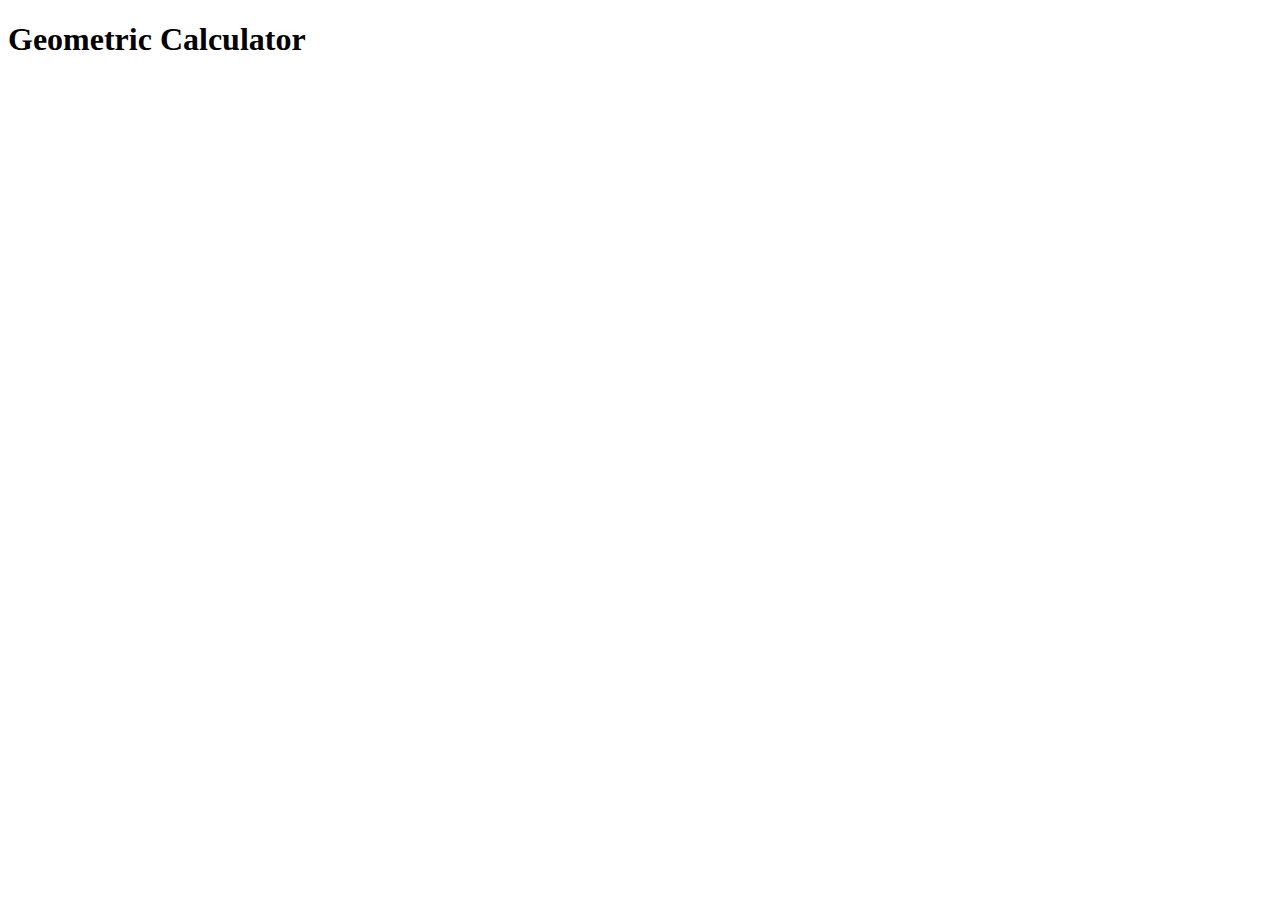
==== Geometric_calculator/index.html @ d39d282f "first commit" ====
<!DOCTYPE html>
<html lang="en">
<head>
    <meta charset="UTF-8">
    <meta http-equiv="X-UA-Compatible" content="IE=edge">
    <meta name="viewport" content="width=device-width, initial-scale=1.0">
    <link rel="icon" href="geometry.png">
    <title>Geometric Calculator</title>
</head>
<body>
    <h1>Geometric Calculator</h1>
    
    <script src="math.js"></script>
</body>
</html>
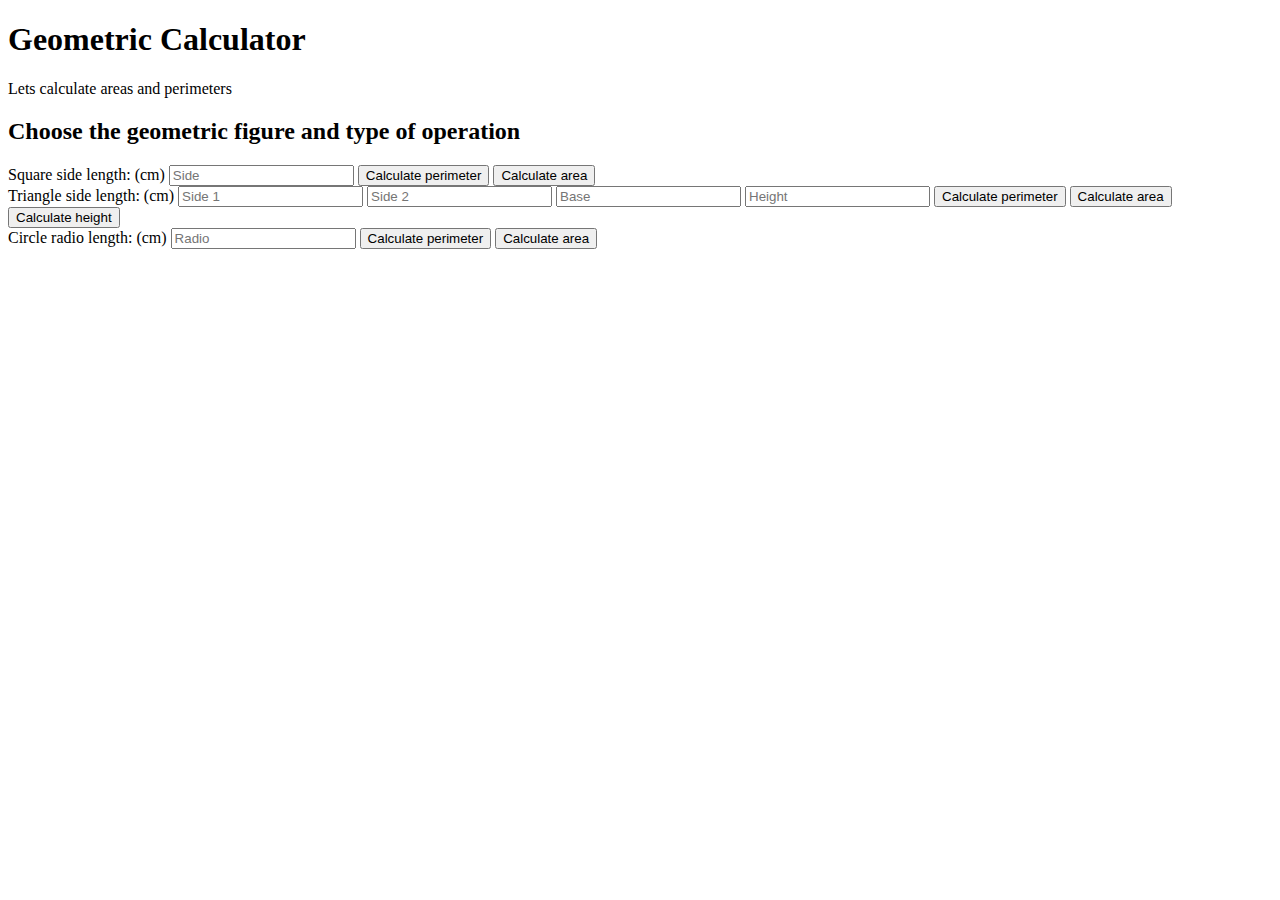
==== commit 27f6b0f7: "added discount calculator" ====
--- a/Geometric_calculator/index.html
+++ b/Geometric_calculator/index.html
@@ -5,11 +5,60 @@
     <meta http-equiv="X-UA-Compatible" content="IE=edge">
     <meta name="viewport" content="width=device-width, initial-scale=1.0">
     <link rel="icon" href="geometry.png">
+    <link rel="stylesheet" href="style.css">
     <title>Geometric Calculator</title>
 </head>
 <body>
-    <h1>Geometric Calculator</h1>
+    <header>
+        <h1>Geometric Calculator</h1>
+
+        <p>Lets calculate areas and perimeters</p>
+    </header>
     
+    <section>
+        <h2>Choose the geometric figure and type of operation</h2>
+        <!-- square -->
+        <div class="shape"> 
+            <form action="">
+                <label for="square_input">
+                    Square side length: (cm)
+                </label>
+
+                <input id="square_input" type="number" placeholder="Side">
+                <button type="button" onclick="run_square_perimeter()">Calculate perimeter</button>
+                <button type="button" onclick="run_square_area()">Calculate area</button>
+            </form>
+        </div>
+        <!-- triangle -->
+        <div class="shape"> 
+            <form action="">
+                <label for="triangle_input">
+                    Triangle side length: (cm)
+                </label>
+
+                <input id="triangle_input_side1" type="number" placeholder="Side 1">
+                <input id="triangle_input_side2" type="number" placeholder="Side 2">
+                <input id="triangle_input_base" type="number" placeholder="Base">
+                <input id="triangle_input_height" type="number" placeholder="Height">
+                <button type="button" onclick="run_triangle_perimeter()">Calculate perimeter</button>
+                <button type="button" onclick="run_triangle_area()">Calculate area</button>
+                <button type="button" onclick="run_triangle_isosceles_height()">Calculate height</button>
+            </form>
+        </div>
+        <!-- circle -->
+        <div class="shape">
+            <form action="">
+                <label for="circle_input">
+                    Circle radio length: (cm)
+                </label>
+
+                <input id="circle_input" type="number" placeholder="Radio">
+                <button type="button" onclick="run_circle_perimeter()">Calculate perimeter</button>
+                <button type="button" onclick="run_circle_area()">Calculate area</button>
+            </form>
+        </div>
+    </section>
+
     <script src="math.js"></script>
 </body>
-</html>+</html>
